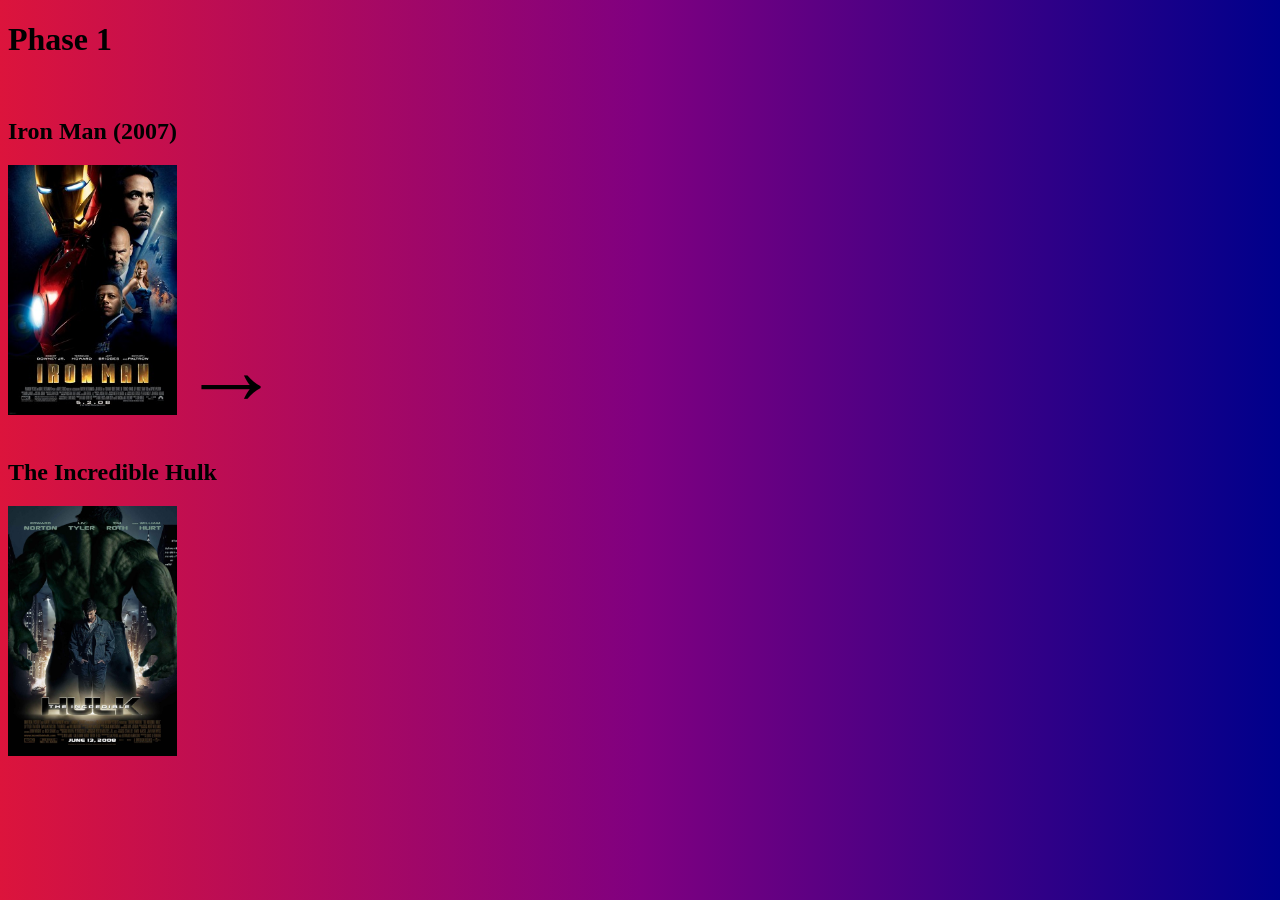
==== Pagina2.html @ f218a084 "new uploads" ====
<!DOCTYPE html>
<html lang="en">
<head>
    <meta charset="UTF-8">
    <meta name="viewport" content="width=device-width, initial-scale=1.0">
    <title>Phase 1-3 </title>
    <link rel="stylesheet" href="Style.css">
    <link rel="shortcut icon" href="favicon.ico" type="image/x-icon">
</head>
<body>
    <h1>Phase 1</h1>
    <br>
    <h2>Iron Man (2007)</h2>
    <img src="Iron_Man_(2008_film)_poster.jpg" height="250">
    <span style='font-size:100px;'>&#8594;</span>
    <br>
    <h2>The Incredible Hulk</h2>
    <img src="MV5BMTUyNzk3MjA1OF5BMl5BanBnXkFtZTcwMTE1Njg2MQ@@._V1_FMjpg_UX1000_.jpg" height="250">
    
</body>
</html>
---- Style.css ----
body{
    background-image: linear-gradient(to right, Crimson, purple, darkblue );
}
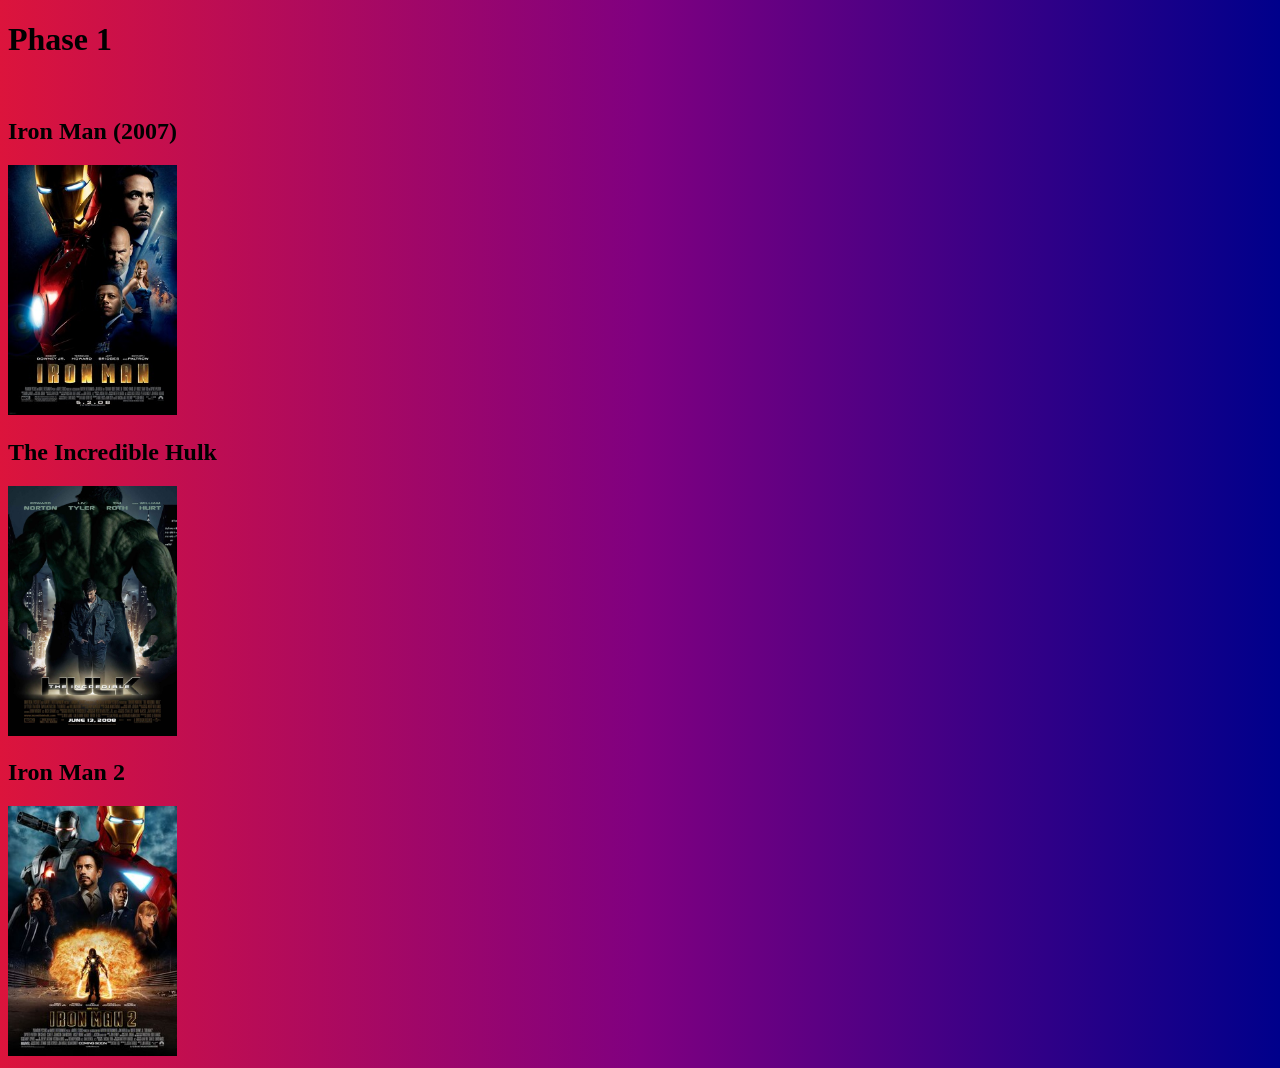
==== commit 99474c8f: "hi" ====
--- a/Pagina2.html
+++ b/Pagina2.html
@@ -12,10 +12,13 @@
     <br>
     <h2>Iron Man (2007)</h2>
     <img src="Iron_Man_(2008_film)_poster.jpg" height="250">
-    <span style='font-size:100px;'>&#8594;</span>
+    
     <br>
     <h2>The Incredible Hulk</h2>
     <img src="MV5BMTUyNzk3MjA1OF5BMl5BanBnXkFtZTcwMTE1Njg2MQ@@._V1_FMjpg_UX1000_.jpg" height="250">
+    <br>
+    <h2>Iron Man 2</h2>
+    <img src="Iron_Man_2_poster.jpg" height="250">
     
 </body>
 </html>
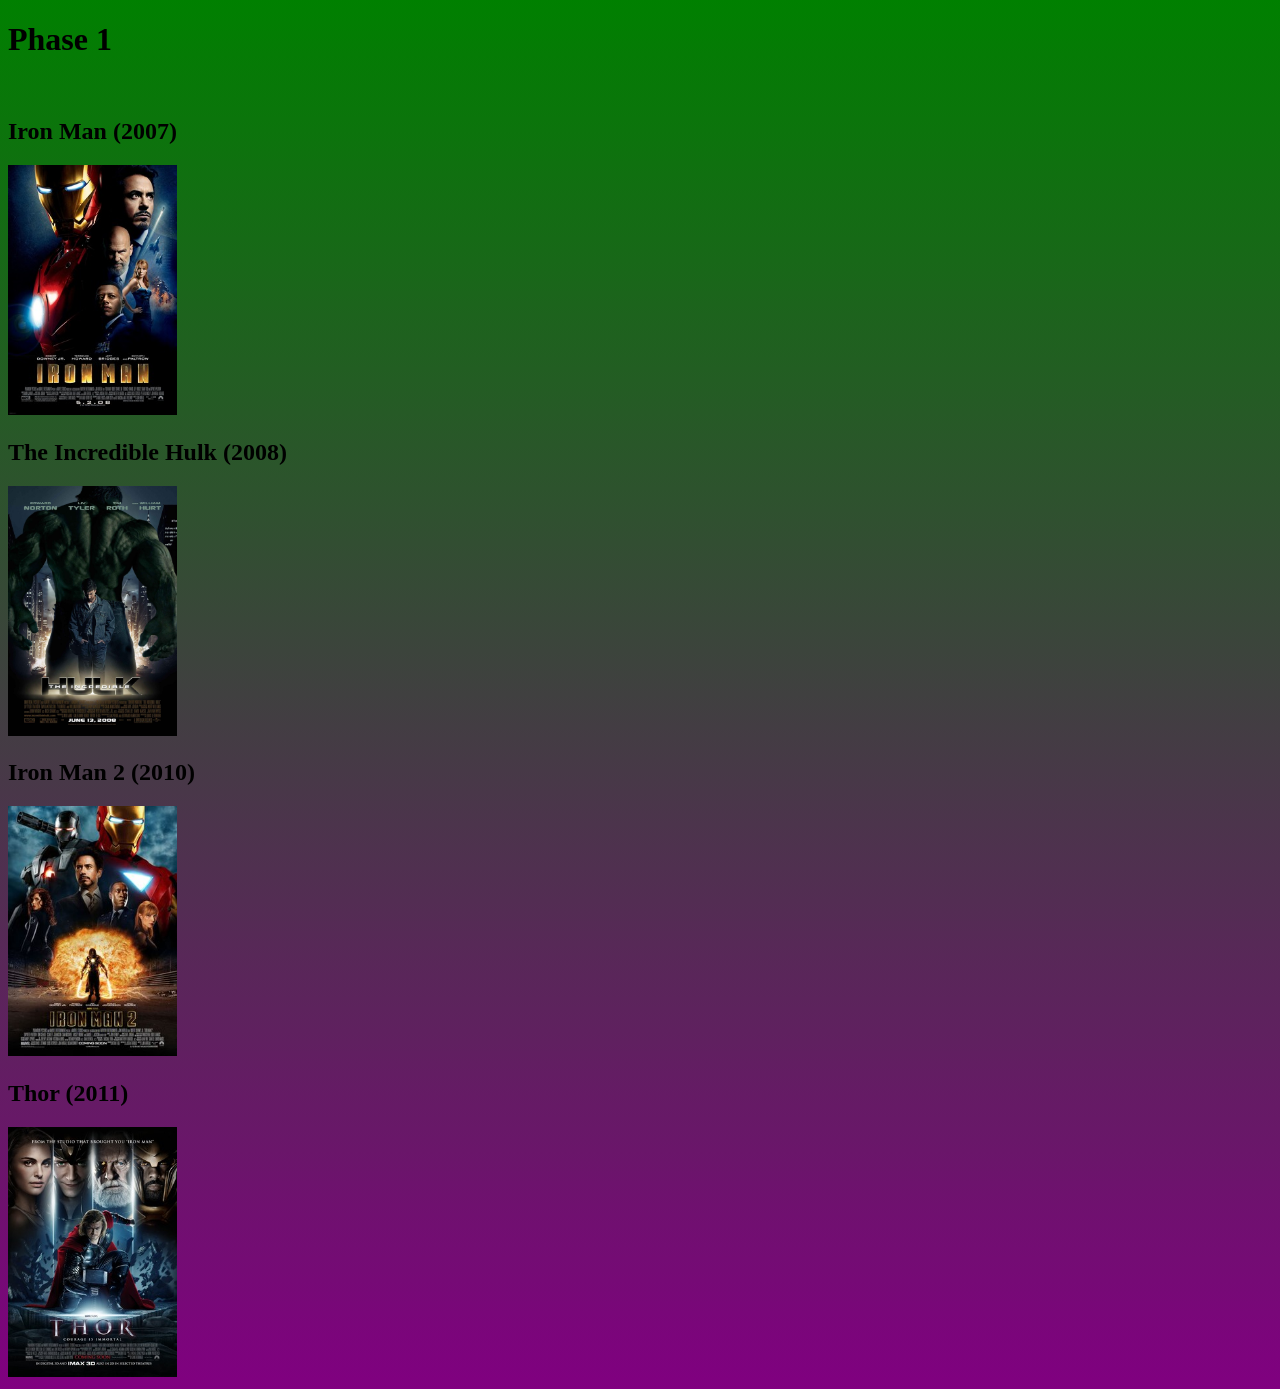
==== commit 92a7cefa: "Nieuwe css bestand en aanpassing aan pagina2" ====
--- a/Pagina2.html
+++ b/Pagina2.html
@@ -4,7 +4,7 @@
     <meta charset="UTF-8">
     <meta name="viewport" content="width=device-width, initial-scale=1.0">
     <title>Phase 1-3 </title>
-    <link rel="stylesheet" href="Style.css">
+    <link rel="stylesheet" href="Style2.css">
     <link rel="shortcut icon" href="favicon.ico" type="image/x-icon">
 </head>
 <body>
@@ -12,13 +12,16 @@
     <br>
     <h2>Iron Man (2007)</h2>
     <img src="Iron_Man_(2008_film)_poster.jpg" height="250">
-    
     <br>
-    <h2>The Incredible Hulk</h2>
+    <h2>The Incredible Hulk (2008)</h2>
     <img src="MV5BMTUyNzk3MjA1OF5BMl5BanBnXkFtZTcwMTE1Njg2MQ@@._V1_FMjpg_UX1000_.jpg" height="250">
     <br>
-    <h2>Iron Man 2</h2>
+    <h2>Iron Man 2 (2010)</h2>
     <img src="Iron_Man_2_poster.jpg" height="250">
+    <br>
+    <h2>Thor (2011)</h2>
+    <img src="Thor_(film)_poster.jpg" height="250">
+
     
 </body>
 </html>
--- a/Style2.css
+++ b/Style2.css
@@ -0,0 +1,3 @@
+body {
+    background-image: linear-gradient(to top, purple, green);
+}
